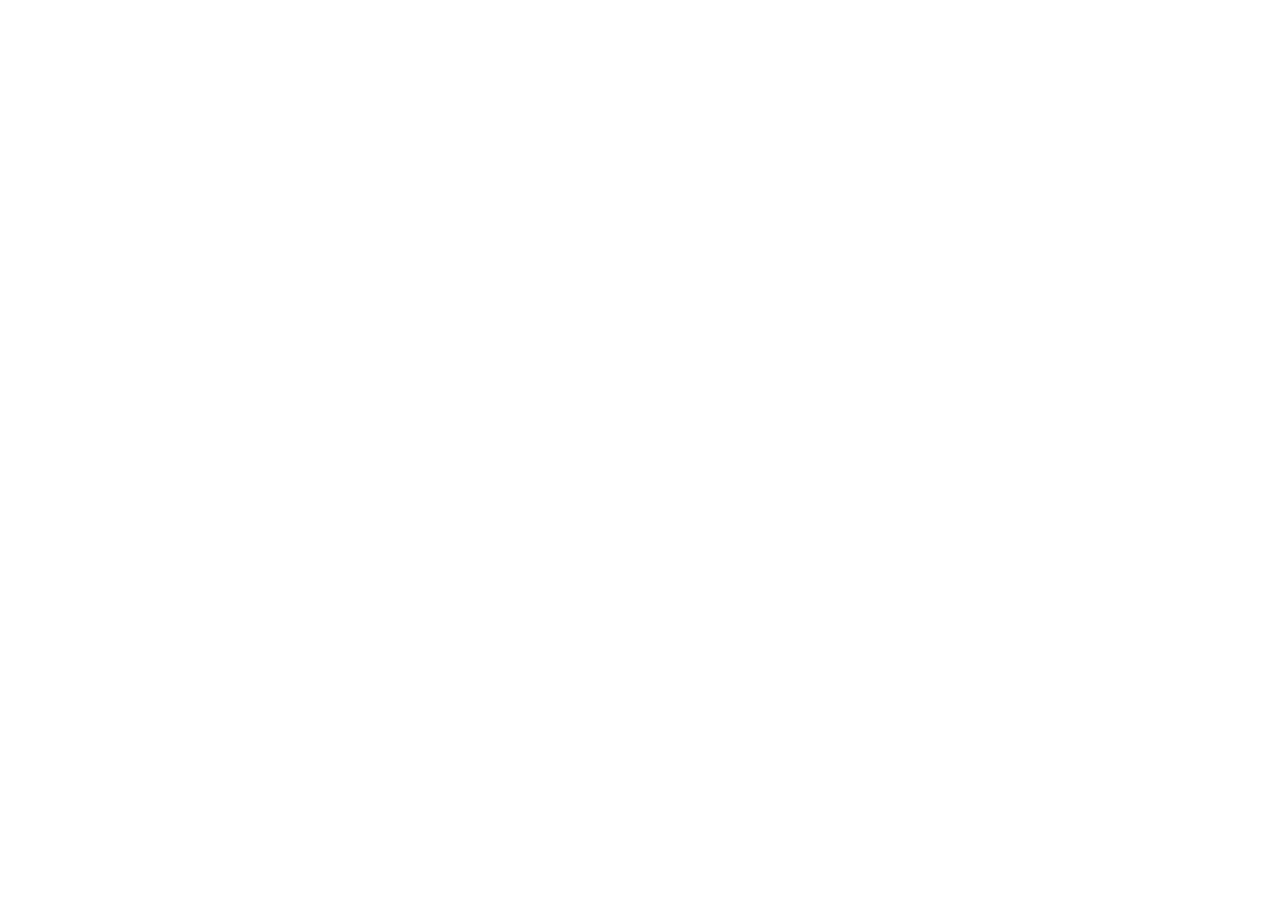
==== begin/index.html @ 56a9a901 "Add files via upload" ====
<!doctype html>
<html
  lang="English"
  data-ws-project="7fe6e9c5-caea-418f-9f6a-69a5fb9a97ce"
  data-ws-last-published="2026-07-11T19:50:07.579Z"
>
  <head>
    <link
      rel="stylesheet"
      type="text/css"
      href="/assets/static/app_generated_index-6937cd5a.DSo3tiWI.css"
    />
    <meta charset="UTF-8" />
    <meta name="viewport" content="width=device-width,initial-scale=1" />
    <link rel="icon" href="/assets/Corvesapien_el4jaMRRolwavhy6ypmG1.png" />
    <meta property="og:url" content="https://url/begin" />
    <meta property="og:title" content="Corvesapien" />
    <meta property="og:type" content="website" />
    <meta property="og:site_name" content="Corvesapien" />
    <meta name="robots" content="noindex, nofollow" />
    <meta
      name="description"
      content="Your intelligence and device optimized. | Reclaim your time. Minimize your stress. Perfect your leverage."
    />
    <meta
      property="og:description"
      content="Your intelligence and device optimized. | Reclaim your time. Minimize your stress. Perfect your leverage."
    />
    <meta property="og:image" content="/assets/C6_gGgOuGGPPNLx5l7FmfjmZ.jpg" />
    <meta property="twitter:card" content="summary_large_image" />
    <title>Corvesapien</title>
    <script type="application/ld+json">
      {
        "@context": "https://schema.org",
        "@type": "WebSite",
        "name": "Corvesapien"
      }
    </script>
  </head>
  <body class="w-element">
    <script id="vike_pageContext" type="application/json">
      {
        "_urlRewrite": null,
        "pageId": "/pages/begin",
        "routeParams": {},
        "data": {
          "url": "https://url/begin",
          "system": {
            "params": {},
            "search": {},
            "origin": "https://url",
            "pathname": "/begin"
          },
          "resources": {},
          "pageMeta": {
            "title": "Corvesapien",
            "description": "Your intelligence and device optimized. | Reclaim your time. Minimize your stress. Perfect your leverage.",
            "excludePageFromSearch": true,
            "language": "English",
            "socialImageAssetName": "C6_gGgOuGGPPNLx5l7FmfjmZ.jpg",
            "socialImageUrl": "!undefined",
            "status": "!undefined",
            "redirect": "",
            "content": "",
            "custom": []
          }
        }
      }
    </script>
    <script id="vike_globalContext" type="application/json">
      {}
    </script>
    <script
      src="/assets/entries/entry-server-routing.DbA1YtKd.js"
      type="module"
      async
    ></script>
    <link
      rel="modulepreload"
      href="/assets/entries/pages_begin.BCbTmTP5.js"
      as="script"
      type="text/javascript"
    /><link
      rel="modulepreload"
      href="/assets/chunks/chunk-B6UiALwH.js"
      as="script"
      type="text/javascript"
    />
  </body>
</html>
---- assets/static/app_generated_index-6937cd5a.DSo3tiWI.css ----
@layer presets{:root{display:grid;min-height:100%;grid-template-rows:auto;grid-template-columns:1fr;font-family:Arial,Roboto,sans-serif;font-size:16px;line-height:1.2;white-space:pre-wrap;white-space-collapse:preserve}a.w-element{box-sizing:border-box}body.w-element{box-sizing:border-box;-webkit-font-smoothing:antialiased;-moz-osx-font-smoothing:grayscale;margin:0}div.w-element,p.w-element{box-sizing:border-box}img.w-image{box-sizing:border-box;max-width:100%;display:block;height:auto}}@media all{.c1xajpe9{display:flex}.cb8nk7o{justify-content:center}.cetunt8{align-items:center}.cuv6pkj{background-color:#fff}.c1whin4s{position:relative}.c4hohca{text-align:center}.c16plclr{font-weight:900}.c2ze2wx{font-size:8rem}.cwu82qx{line-height:1}.c1exdzxx{letter-spacing:-.05em}.c1exinjg{position:absolute}.c1mg7g1o{top:0}.cetc21n{right:-.125rem}.c922nji{bottom:0}.cw7bcm3{left:.125rem}.c1nh6qjp{opacity:.3}.c16xzv2s{right:.125rem}.cueumpx{left:-.125rem}.c1u6vmll{top:50%}.c47f19b{left:0}.cdxeike{width:100%}.c197fs8f{height:.375rem}.cp9s294{margin-top:1.5rem}.cku8abr{font-weight:700}.c1x9mrsb{font-size:1.5rem}.cwvw12w{line-height:2rem}.ckhkire{letter-spacing:.05em}.c1xovs7s{position:sticky}.c1oi773z{z-index:2000}.col1bqp{background-color:#ffead2}.crwap9h{top:0}.c15d0ovl{right:auto}.ce5eg9u{left:auto}.c9uef1u{margin-top:0}.cj4po9c{margin-bottom:0}.cabjumi{max-height:none}.c6mu3t8{margin-top:-1px}.c24zpwo{position:fixed}.c1o4e6wt{display:none}.c4xhotq{background-color:#ffebd1}.c70jlhd{font-weight:400}.c1x0fpcl{font-family:system-ui,sans-serif}.c1g0i2c1{font-size:12px}.c7l0dxp{text-decoration-line:none}.cmg22ou{color:#a61f27}.c1erq832{text-decoration-line:underline}.cciyshr{display:inline-block}.c1wabtv9{margin-top:4px}}@media all and (max-width: 991px){.cq8aqma{margin-top:-1px}.cge74hh{font-size:8px}.clyelp8{display:none}.c1t4lhau{margin-top:4px}}@media all and (max-width: 767px){.c3afw01{margin-top:-1px}.cc0n7b{font-size:5px}.c1qa34s4{display:none}.cqo0lbx{color:#a61f27}.c17uqev{margin-top:-9px}}@media all and (max-width: 479px){.c8ufm7w{display:none}.chtv3cl{display:block}.cpaibz7{position:sticky}.c1mba6q1{top:0}.cqbkwjt{z-index:2000}.c1owx4bj{background-color:#ffead2}.ckdggg3{margin-top:-1px}.ctdwrft{background-color:#ffebd1}.cnk4897{font-size:10px}.c1xw4jb6{text-decoration-line:underline}.c1mnptnh{margin-top:4px}.c4l9ev7{color:#a61f27}}
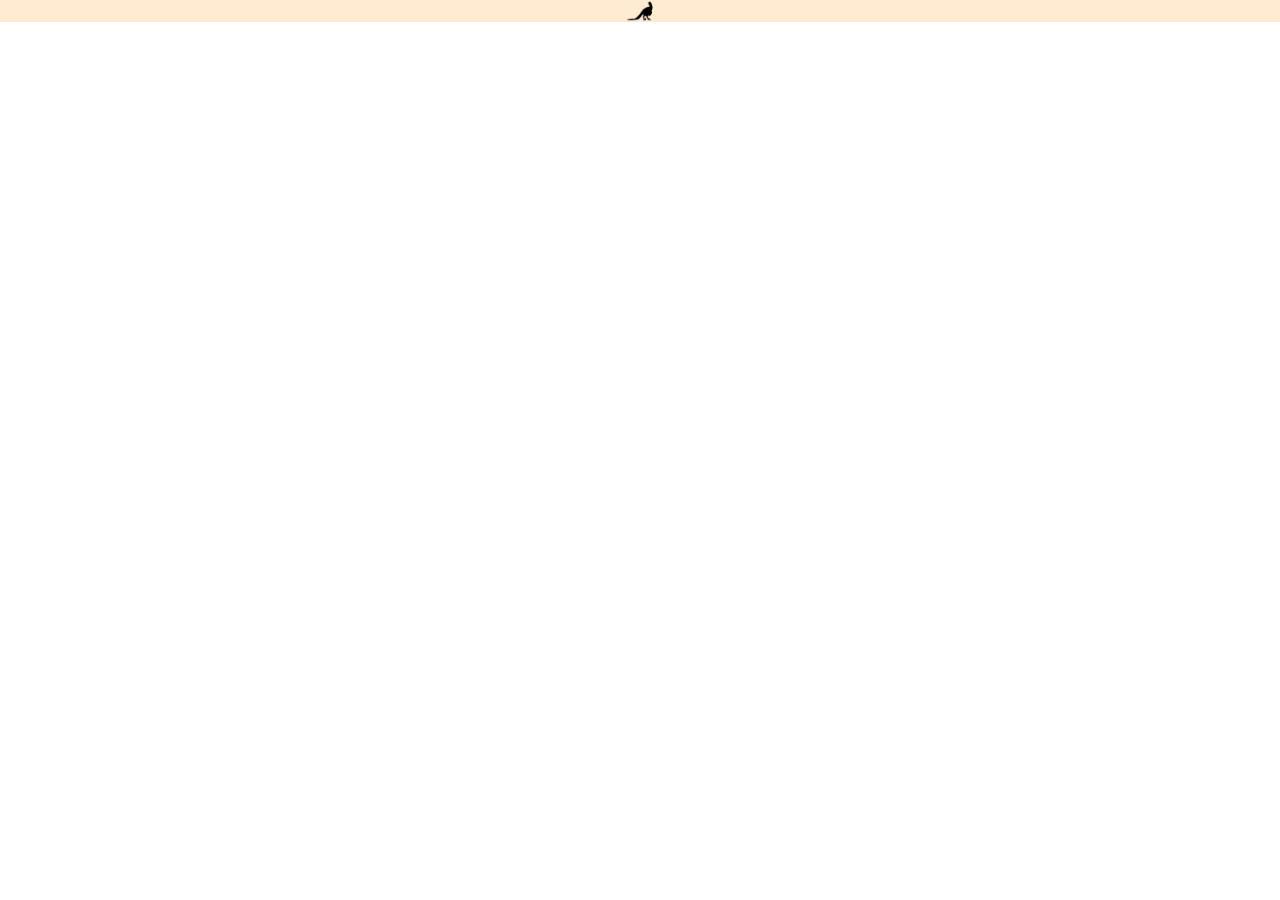
==== commit bebaa374: "Add files via upload" ====
--- a/begin/index.html
+++ b/begin/index.html
@@ -1,32 +1,26 @@
 <!doctype html>
 <html
   lang="English"
-  data-ws-project="7fe6e9c5-caea-418f-9f6a-69a5fb9a97ce"
-  data-ws-last-published="2026-07-11T19:50:07.579Z"
+  data-ws-project="38b747ee-9ec5-44cf-a5fc-75f0f3fdee04"
+  data-ws-last-published="2026-07-13T04:00:42.158Z"
 >
   <head>
     <link
       rel="stylesheet"
       type="text/css"
-      href="/assets/static/app_generated_index-6937cd5a.DSo3tiWI.css"
+      href="/assets/static/app_generated_index-6937cd5a.DcXZX0r9.css"
     />
     <meta charset="UTF-8" />
     <meta name="viewport" content="width=device-width,initial-scale=1" />
-    <link rel="icon" href="/assets/Corvesapien_el4jaMRRolwavhy6ypmG1.png" />
+    <link rel="icon" href="/assets/Corvesapien_1_lARmdL-lA8GyIRZwNdbW8.webp" />
     <meta property="og:url" content="https://url/begin" />
     <meta property="og:title" content="Corvesapien" />
     <meta property="og:type" content="website" />
     <meta property="og:site_name" content="Corvesapien" />
     <meta name="robots" content="noindex, nofollow" />
-    <meta
-      name="description"
-      content="Your intelligence and device optimized. | Reclaim your time. Minimize your stress. Perfect your leverage."
-    />
-    <meta
-      property="og:description"
-      content="Your intelligence and device optimized. | Reclaim your time. Minimize your stress. Perfect your leverage."
-    />
-    <meta property="og:image" content="/assets/C6_gGgOuGGPPNLx5l7FmfjmZ.jpg" />
+    <meta name="description" content="Begin " />
+    <meta property="og:description" content="Begin " />
+    <meta property="og:image" content="/assets/C6_KnrbZ7Sn2vpxopcEK9pvg.webp" />
     <meta property="twitter:card" content="summary_large_image" />
     <title>Corvesapien</title>
     <script type="application/ld+json">
@@ -38,6 +32,62 @@
     </script>
   </head>
   <body class="w-element">
+    <a href="https://corvesapien.com/" class="w-element c100ujz5"
+      ><img
+        alt=""
+        width="3008"
+        height="52"
+        src="/assets/HeaderC_a4AGUNz1L4tDKP_OWylyB.webp"
+        class="w-image c6iej74 c1lsie0v c141naje c4va0eq c60x1g6"
+        sizes="100vw"
+        srcset="
+          /assets/HeaderC_a4AGUNz1L4tDKP_OWylyB.webp   16w,
+          /assets/HeaderC_a4AGUNz1L4tDKP_OWylyB.webp   32w,
+          /assets/HeaderC_a4AGUNz1L4tDKP_OWylyB.webp   48w,
+          /assets/HeaderC_a4AGUNz1L4tDKP_OWylyB.webp   64w,
+          /assets/HeaderC_a4AGUNz1L4tDKP_OWylyB.webp   96w,
+          /assets/HeaderC_a4AGUNz1L4tDKP_OWylyB.webp  128w,
+          /assets/HeaderC_a4AGUNz1L4tDKP_OWylyB.webp  256w,
+          /assets/HeaderC_a4AGUNz1L4tDKP_OWylyB.webp  384w,
+          /assets/HeaderC_a4AGUNz1L4tDKP_OWylyB.webp  640w,
+          /assets/HeaderC_a4AGUNz1L4tDKP_OWylyB.webp  750w,
+          /assets/HeaderC_a4AGUNz1L4tDKP_OWylyB.webp  828w,
+          /assets/HeaderC_a4AGUNz1L4tDKP_OWylyB.webp 1080w,
+          /assets/HeaderC_a4AGUNz1L4tDKP_OWylyB.webp 1200w,
+          /assets/HeaderC_a4AGUNz1L4tDKP_OWylyB.webp 1920w,
+          /assets/HeaderC_a4AGUNz1L4tDKP_OWylyB.webp 2048w,
+          /assets/HeaderC_a4AGUNz1L4tDKP_OWylyB.webp 3840w
+        "
+        decoding="async"
+        loading="lazy" /></a
+    ><a href="https://corvesapien.com/" class="w-element cyc4v9d cwm2jer"
+      ><img
+        alt=""
+        width="976"
+        height="52"
+        src="/assets/HeaderP_d4DNizbK-_BZ8AhOnkkkd.webp"
+        class="w-image c5fr9vw cu2mk2m c1mcxkt4 c1sb273u c1ixg072"
+        sizes="100vw"
+        srcset="
+          /assets/HeaderP_d4DNizbK-_BZ8AhOnkkkd.webp   16w,
+          /assets/HeaderP_d4DNizbK-_BZ8AhOnkkkd.webp   32w,
+          /assets/HeaderP_d4DNizbK-_BZ8AhOnkkkd.webp   48w,
+          /assets/HeaderP_d4DNizbK-_BZ8AhOnkkkd.webp   64w,
+          /assets/HeaderP_d4DNizbK-_BZ8AhOnkkkd.webp   96w,
+          /assets/HeaderP_d4DNizbK-_BZ8AhOnkkkd.webp  128w,
+          /assets/HeaderP_d4DNizbK-_BZ8AhOnkkkd.webp  256w,
+          /assets/HeaderP_d4DNizbK-_BZ8AhOnkkkd.webp  384w,
+          /assets/HeaderP_d4DNizbK-_BZ8AhOnkkkd.webp  640w,
+          /assets/HeaderP_d4DNizbK-_BZ8AhOnkkkd.webp  750w,
+          /assets/HeaderP_d4DNizbK-_BZ8AhOnkkkd.webp  828w,
+          /assets/HeaderP_d4DNizbK-_BZ8AhOnkkkd.webp 1080w,
+          /assets/HeaderP_d4DNizbK-_BZ8AhOnkkkd.webp 1200w,
+          /assets/HeaderP_d4DNizbK-_BZ8AhOnkkkd.webp 1920w,
+          /assets/HeaderP_d4DNizbK-_BZ8AhOnkkkd.webp 2048w
+        "
+        decoding="async"
+        loading="lazy"
+    /></a>
     <script id="vike_pageContext" type="application/json">
       {
         "_urlRewrite": null,
@@ -54,10 +104,10 @@
           "resources": {},
           "pageMeta": {
             "title": "Corvesapien",
-            "description": "Your intelligence and device optimized. | Reclaim your time. Minimize your stress. Perfect your leverage.",
+            "description": "Begin ",
             "excludePageFromSearch": true,
             "language": "English",
-            "socialImageAssetName": "C6_gGgOuGGPPNLx5l7FmfjmZ.jpg",
+            "socialImageAssetName": "C6_KnrbZ7Sn2vpxopcEK9pvg.webp",
             "socialImageUrl": "!undefined",
             "status": "!undefined",
             "redirect": "",
@@ -71,13 +121,13 @@
       {}
     </script>
     <script
-      src="/assets/entries/entry-server-routing.DbA1YtKd.js"
+      src="/assets/entries/entry-server-routing.L5L7zfkD.js"
       type="module"
       async
     ></script>
     <link
       rel="modulepreload"
-      href="/assets/entries/pages_begin.BCbTmTP5.js"
+      href="/assets/entries/pages_begin.CupznjHH.js"
       as="script"
       type="text/javascript"
     /><link
@@ -85,6 +135,11 @@
       href="/assets/chunks/chunk-B6UiALwH.js"
       as="script"
       type="text/javascript"
+    /><link
+      rel="modulepreload"
+      href="/assets/chunks/chunk-B4g2Xvd7.js"
+      as="script"
+      type="text/javascript"
     />
   </body>
 </html>
--- a/assets/static/app_generated_index-6937cd5a.DcXZX0r9.css
+++ b/assets/static/app_generated_index-6937cd5a.DcXZX0r9.css
@@ -0,0 +1 @@
+@layer presets{:root{display:grid;min-height:100%;grid-template-rows:auto;grid-template-columns:1fr;font-family:Arial,Roboto,sans-serif;font-size:16px;line-height:1.2;white-space:pre-wrap;white-space-collapse:preserve}a.w-element{box-sizing:border-box}body.w-element{box-sizing:border-box;-webkit-font-smoothing:antialiased;-moz-osx-font-smoothing:grayscale;margin:0}div.w-element,p.w-element{box-sizing:border-box}img.w-image{box-sizing:border-box;max-width:100%;display:block;height:auto}}@media all{.c17jrxls{display:flex}.cm77wls{justify-content:center}.c1mnkk17{align-items:center}.c1uq1k0r{background-color:#fff}.catyxxs{position:relative}.cv5xv3g{text-align:center}.c13syaq{font-weight:900}.cgt2ay4{font-size:8rem}.c18f7hvj{line-height:1}.c1j0t7oj{letter-spacing:-.05em}.c612cq6{position:absolute}.c1r529pp{top:0}.chh4ara{right:-.125rem}.c5m3kua{bottom:0}.c24ttx1{left:.125rem}.c1nfxz6u{opacity:.3}.c1g3qe1v{right:.125rem}.c1ldj4m2{left:-.125rem}.c1o2taiu{top:50%}.c3qa5i{left:0}.cly70nr{width:100%}.cjpsapt{height:.375rem}.c1emneft{margin-top:1.5rem}.c10kmg6k{font-weight:700}.c10iluoy{font-size:1.5rem}.c1o3hsm4{line-height:2rem}.c16ujibd{letter-spacing:.05em}.c1bfse99{margin-top:16px}.c60x1g6{background-color:#ffead2}.ceq6vif{font-family:system-ui,sans-serif}.coypcre{font-size:10px}.c4va0eq{color:#a61f27}.cwuuxu6{text-decoration-line:underline}.c1eq6iqt{font-size:26px}.cyc4v9d{display:none}.c6iej74{position:fixed}.c1lsie0v{top:0}.c141naje{z-index:1000}}@media all and (max-width: 991px){.cuql7ow{margin-top:12px}.c18vm0o1{font-size:8px}}@media all and (max-width: 767px){.c1mzwkz6{margin-top:8px}.c1ba2sqp{font-size:4px}}@media all and (max-width: 479px){.c100ujz5{display:none}.cwm2jer{display:block}.cy4raal{font-size:10px}.c11ngcu9{margin-top:16px}.c5fr9vw{color:#a61f27}.cu2mk2m{position:fixed}.c1mcxkt4{z-index:1000}.c1sb273u{top:0}.c1ixg072{background-color:#ffead2}.cyb5zaz{text-decoration-line:underline}}
